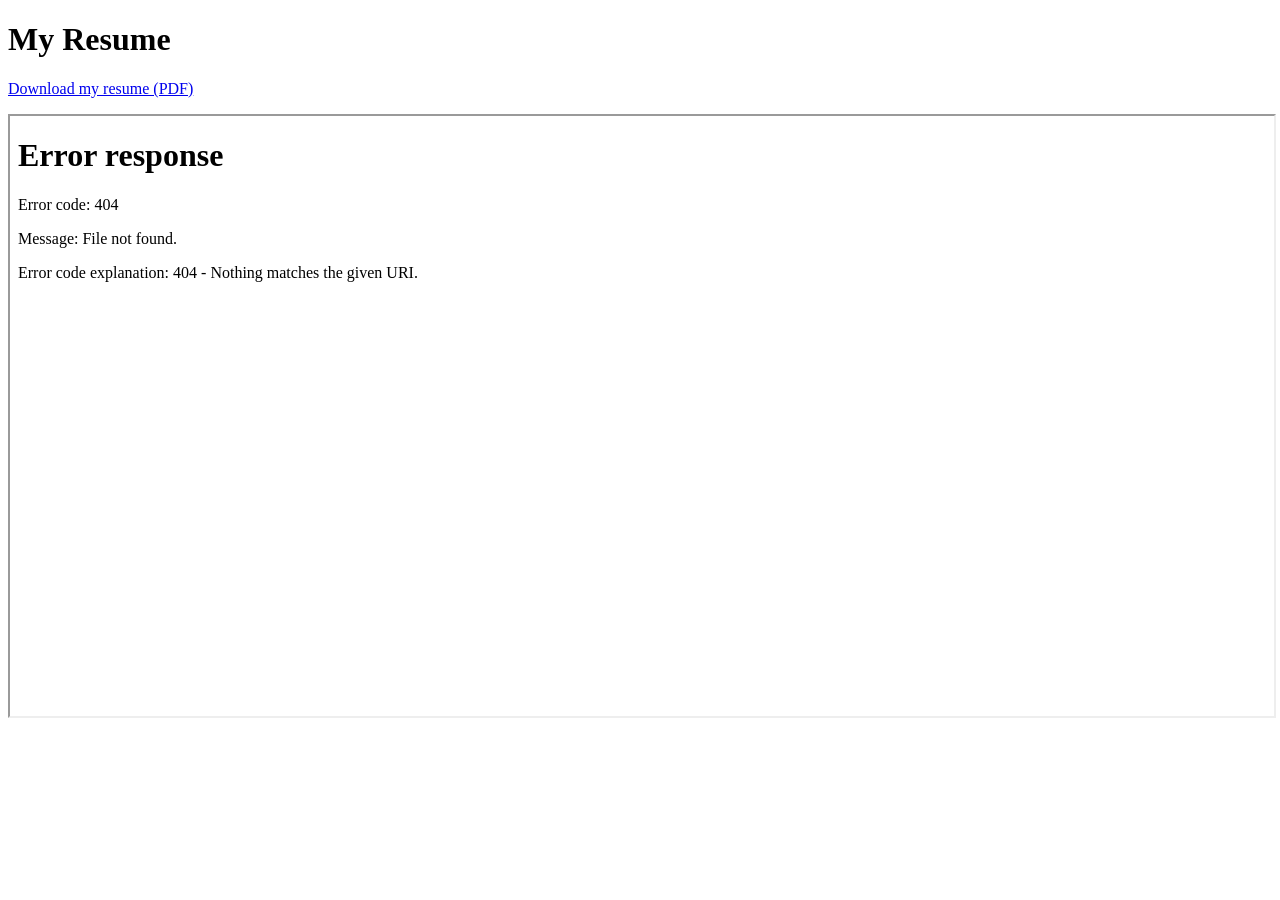
==== cv.html @ 0838b6c8 "Create cv.html Adding my curriculum vitae to my page." ====
<!DOCTYPE html>
<html>
<head>
  <title>Resume</title>
</head>
<body>
  <h1>My Resume</h1>
  <p><a href="resume.pdf" target="_blank">Download my resume (PDF)</a></p>

  <iframe src="resume.pdf" width="100%" height="600px"></iframe>
</body>
</html>
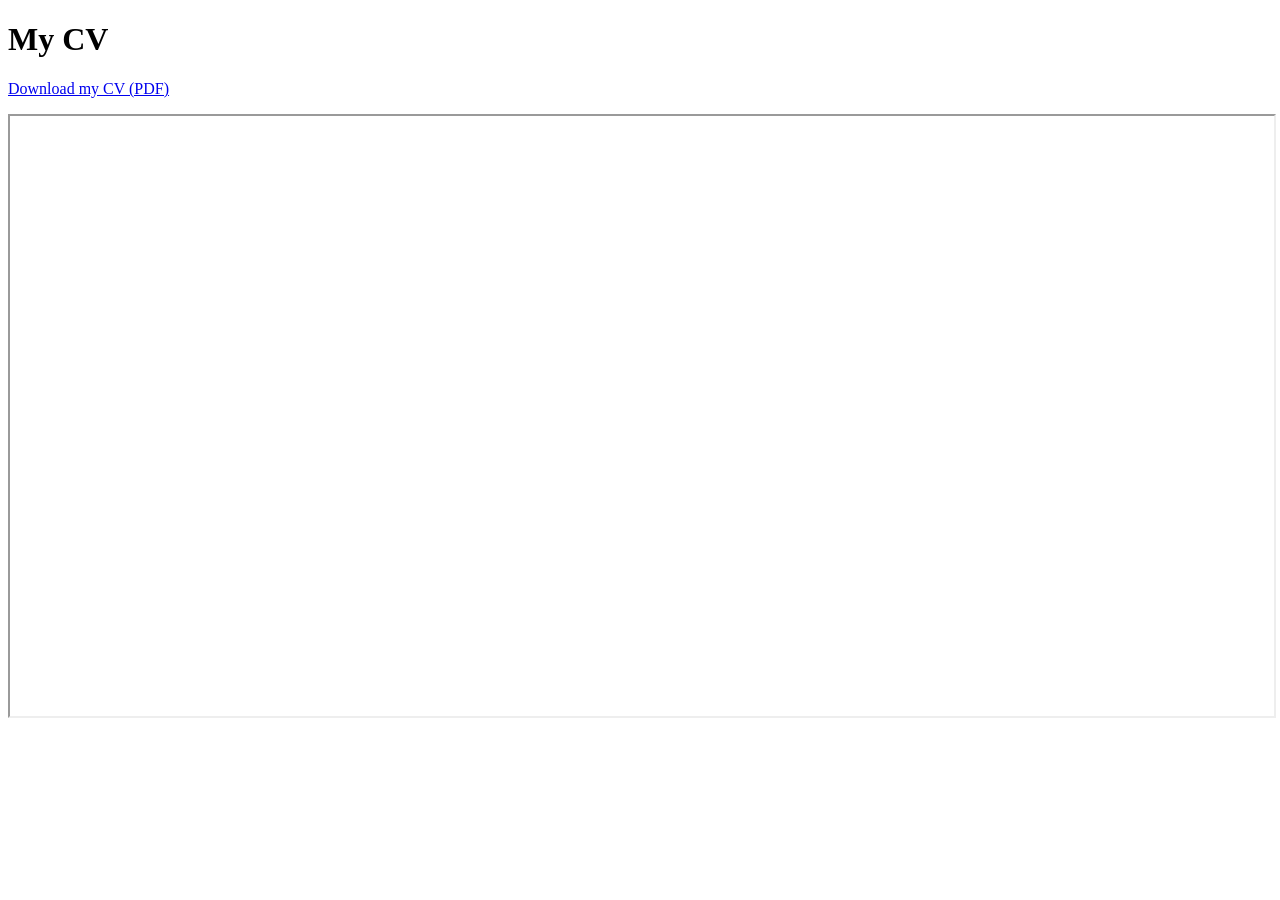
==== commit c2ce9d8f: "Update cv.html Fixing some issues with the formatting." ====
--- a/cv.html
+++ b/cv.html
@@ -1,12 +1,12 @@
 <!DOCTYPE html>
 <html>
 <head>
-  <title>Resume</title>
+  <title>Curriculum Vitae (CV)</title>
 </head>
 <body>
-  <h1>My Resume</h1>
-  <p><a href="resume.pdf" target="_blank">Download my resume (PDF)</a></p>
+  <h1>My CV</h1>
+  <p><a href="CV - Henry Rohde (as of Spring 2026).pdf" target="_blank">Download my CV (PDF)</a></p>
 
-  <iframe src="resume.pdf" width="100%" height="600px"></iframe>
+  <iframe src="CV - Henry Rohde (as of Spring 2026).pdf" width="100%" height="600px"></iframe>
 </body>
 </html>
